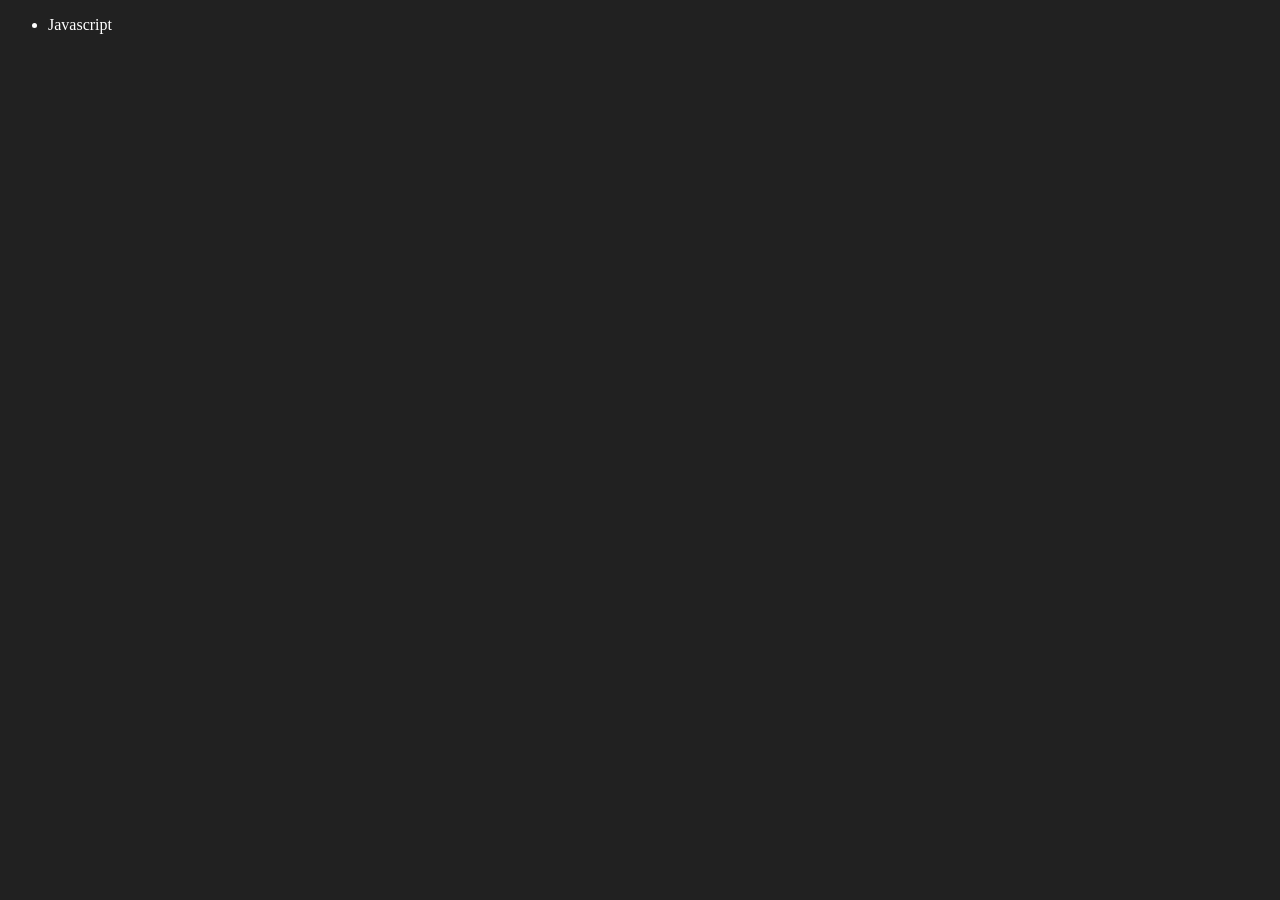
==== 06_dom/four.html @ a19687f8 "four" ====
<!DOCTYPE html>
<html lang="en">
<head>
    <meta charset="UTF-8">
    <meta name="viewport" content="width=device-width, initial-scale=1.0">
    <title>Edit and Remove</title>
</head>
<body style="background-color: #212121; color: #fff;">
    <ul class="language">
        <li>Javascript</li>
    </ul>
</body>
<script>
    function addLan
</script>
</html>
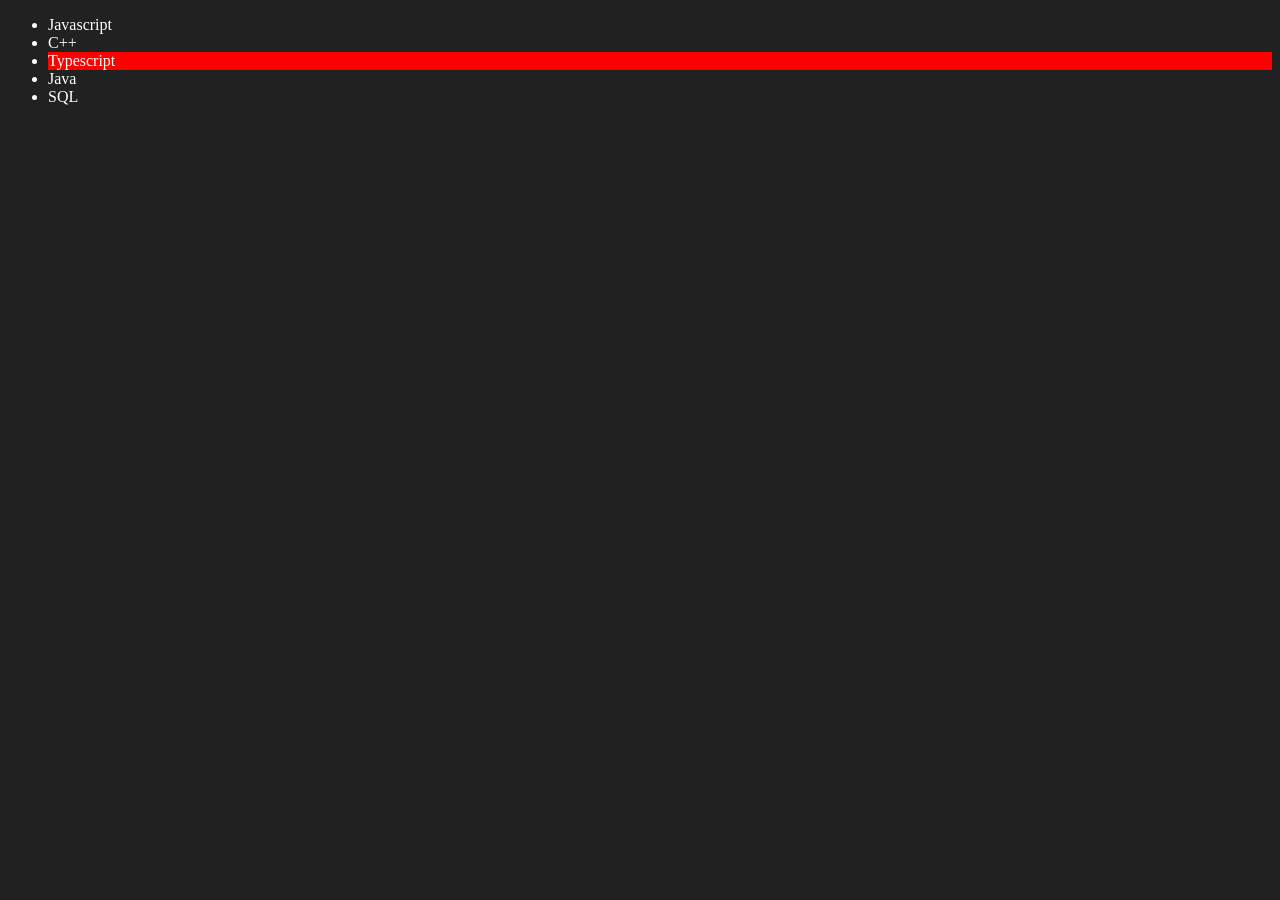
==== commit 1c854905: "four" ====
--- a/06_dom/four.html
+++ b/06_dom/four.html
@@ -11,6 +11,53 @@
     </ul>
 </body>
 <script>
-    function addLan
+    function addLanguage(langName) {
+        const li = document.createElement('li')
+        li.innerHTML = `${langName}`
+        const lang = document.querySelector('.language')
+        lang.appendChild(li)
+    }
+    addLanguage('Php'); // 1 way for small projects
+
+    function addOptiLanguage(langName) {
+        const li = document.createElement('li')
+        li.style.backgroundColor = "red"
+        li.appendChild(document.createTextNode(langName))
+        document.querySelector('.language').appendChild(li)
+    }
+    addOptiLanguage('Typescript'); // 2 way for optimize way and also for big projects
+    addOptiLanguage('Ruby');
+
+    // With Variable
+
+    function addVarLanguage (languageName) {
+        const li = document.createElement('li')
+        const addLang = document.createTextNode(languageName)
+        li.appendChild(addLang)
+        document.querySelector('.language').appendChild(li)
+    }
+    addVarLanguage('Java')
+
+    // Without Function
+
+    const li = document.createElement('li')
+    const newText = document.createTextNode('Phython')
+    li.appendChild(newText)
+    document.querySelector('.language').appendChild(li) // 3 way without variable
+
+    // Edit
+    const secondLang = document.querySelector('li:nth-child(2)')
+    // secondLang.innerHTML = 'C++'
+    const replaceSecondLang = document.createElement('li')
+    replaceSecondLang.innerHTML = 'C++'
+    secondLang.replaceWith(replaceSecondLang)
+    
+    // edit
+    const lastLang = document.querySelector('li:last-child')
+    lastLang.outerHTML = '<li>SQL</li>'
+
+    // Remove
+    const fourthLang = document.querySelector('li:nth-child(4)')
+    fourthLang.remove()
 </script>
 </html>
